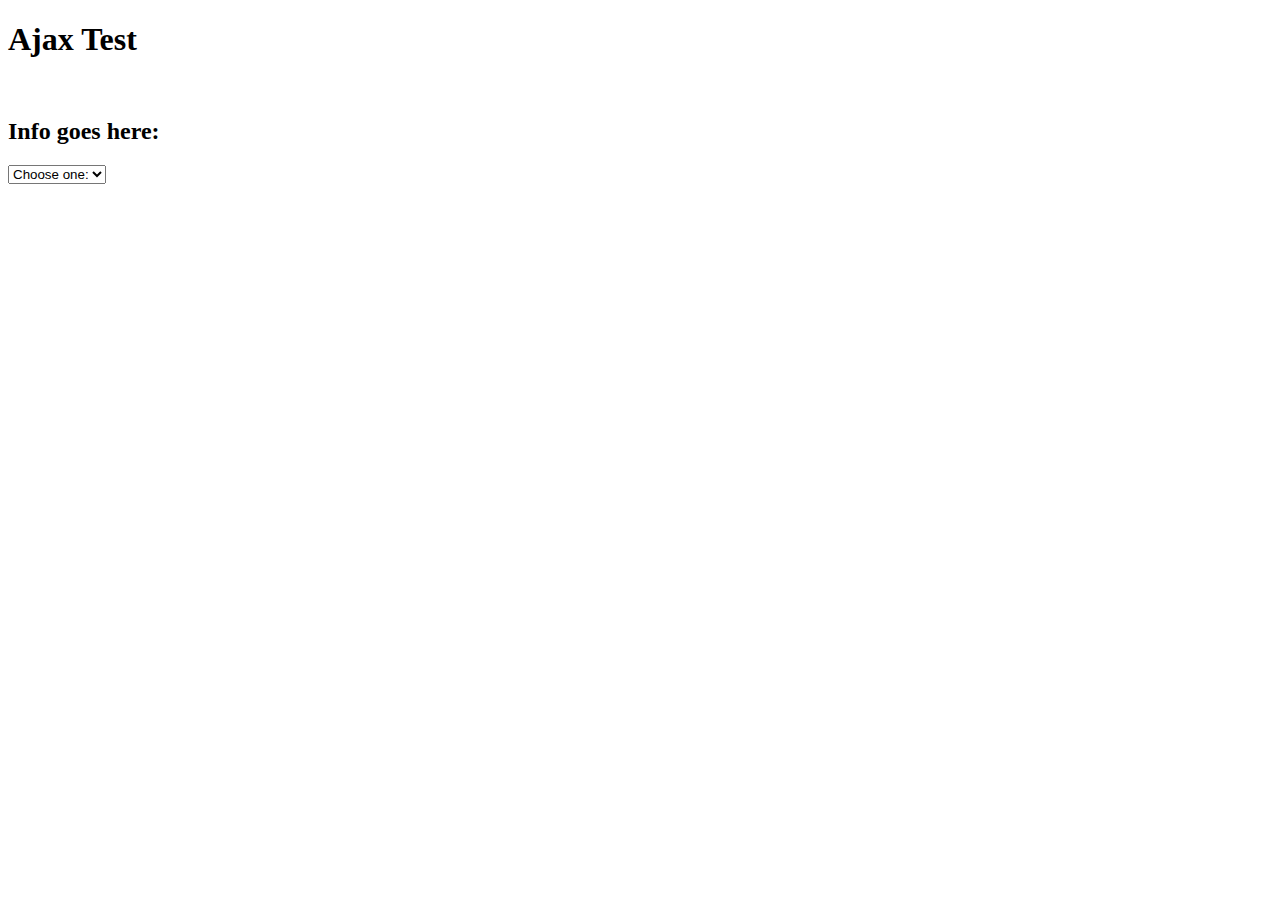
==== index.html @ 963e6525 "Initial commit" ====
<!DOCTYPE html>
<html>
<body>

<div id="D1">
<h1>Ajax Test </h1>
<br>
</div>
    
    
<div id="demo">
<h2>Info goes here:</h2>
</div>


<div id="D2">
<select>
    <option value=""> Choose one: </option>
    <option value="Dany"> Dany G </option>
    <option value="Marina"> Mari G </option>
</select>
</div>




</body>
</html>
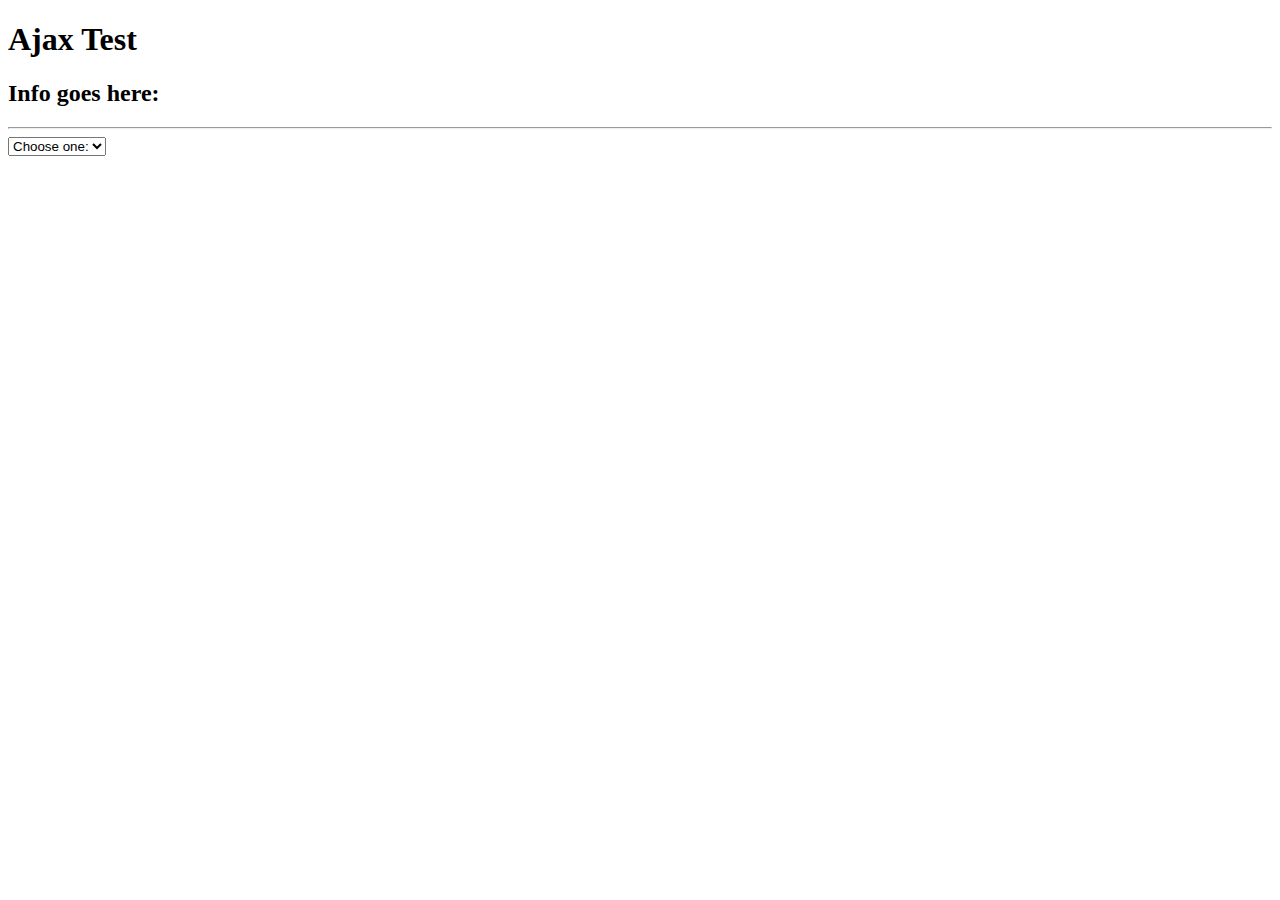
==== commit e0ce285f: "Ajac Script added" ====
--- a/index.html
+++ b/index.html
@@ -1,24 +1,35 @@
 <!DOCTYPE html>
 <html>
+<head>
+    <meta charset="utf-8" />
+    <meta name="viewport" content="width=device-width, initial-scale=1.0" />
+    <title>Ajax_2</title>
+    <script src="Script.js"></script>
+    <link href="Styles.css" rel="stylesheet" />
+</head>
+
+
 <body>
 
 <div id="D1">
 <h1>Ajax Test </h1>
-<br>
 </div>
     
     
 <div id="demo">
 <h2>Info goes here:</h2>
+<hr>
 </div>
 
 
 <div id="D2">
-<select>
-    <option value=""> Choose one: </option>
-    <option value="Dany"> Dany G </option>
-    <option value="Marina"> Mari G </option>
-</select>
+    <form>
+        <select name="Person" onchange="show_info(this.value)">
+            <option value=""> Choose one: </option>
+            <option value="Dany"> Dany G </option>
+            <option value="Marina"> Mari G </option>
+        </select>
+    </form>
 </div>
 
 
